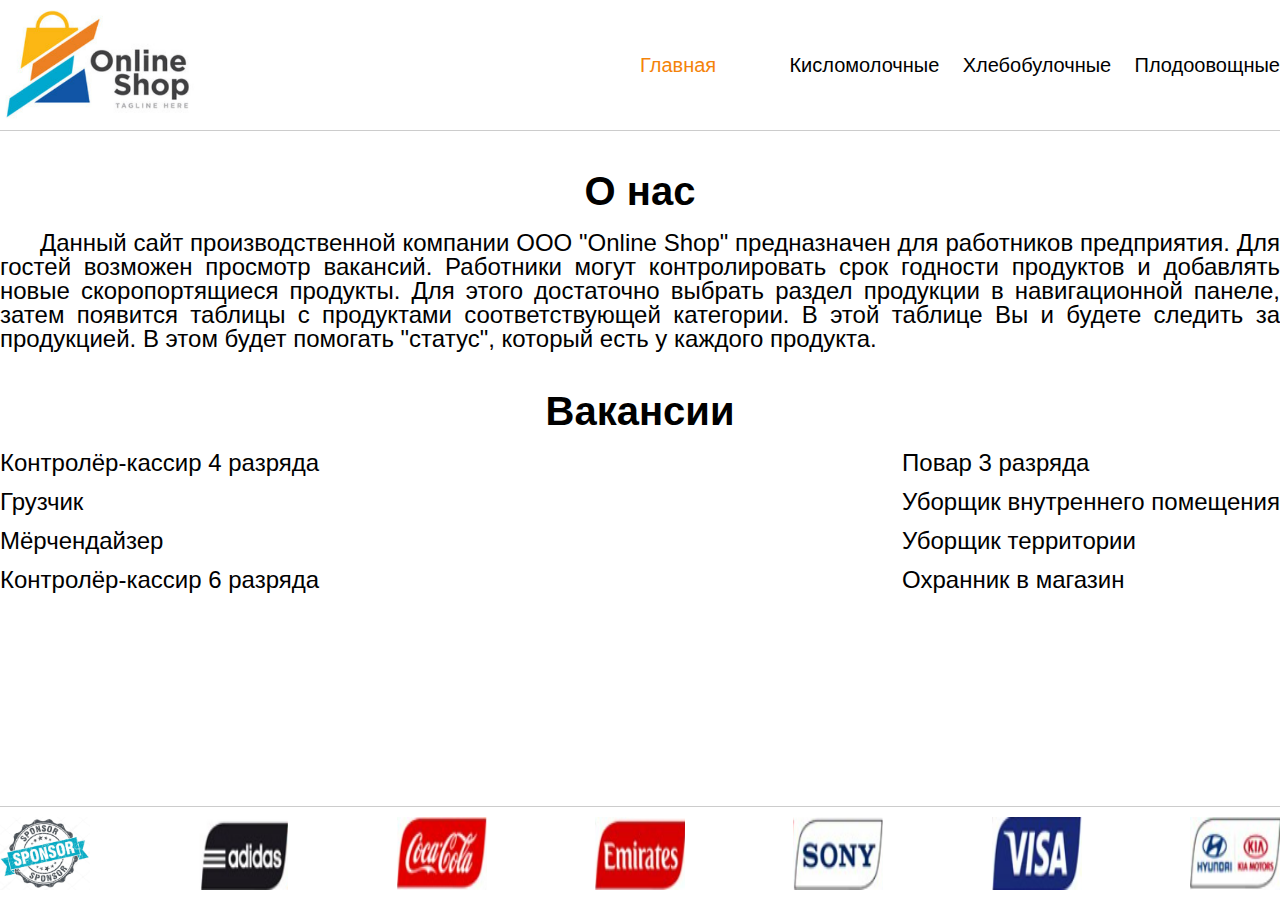
==== pages/index.html @ ae7d0405 "init: create project" ====
<!DOCTYPE html>
<html lang="en">
<head>
    <meta charset="UTF-8">
    <meta http-equiv="X-UA-Compatible" content="IE=edge">
    <meta name="viewport" content="width=device-width, initial-scale=1.0">
    <link rel="stylesheet" href="../css/style.css">
    <title>EWT</title>
</head>
<body>
    <div class="wrapper">
        <header>
            <div class="content">
                <div class="logo">
                    <img class="logo__img" src="../images/logo.png" alt="logo">
                </div>
                <nav class="navbar">
                    <ul class="navbar-list">
                        <li><a href="index.html" class="navbar-list__item main__link active__link">Главная</a></li>
                        <li><a href="firstPage.html" class="navbar-list__item first__link">Кисломолочные</a></li>
                        <li><a href="secondPage.html" class="navbar-list__item second__link">Хлебобулочные</a></li>
                        <li><a href="thirdPage.html" class="navbar-list__item third__link">Плодоовощные</a></li>
                    </ul>
                </nav>
            </div>
        </header>
        <main>
            <div class="main__content">
                <h2>О нас</h2>
                <p class="about__us">
                    Данный сайт производственной компании ООО "Online Shop" предназначен для работников предприятия. Для гостей возможен просмотр вакансий. Работники могут контролировать срок годности продуктов и добавлять новые скоропортящиеся продукты. Для этого достаточно выбрать раздел продукции в навигационной панеле, затем появится таблицы с продуктами соответствующей категории. В этой таблице Вы и будете следить за продукцией. В этом будет помогать "статус", который есть у каждого продукта.
                </p>
                <h2>Вакансии</h2>
                <div class="vacancy">
                    <ul class="vacancy__list">
                        <li class="vacancy__item">Контролёр-кассир 4 разряда</li>
                        <li class="vacancy__item">Грузчик</li>
                        <li class="vacancy__item">Мёрчендайзер</li>
                        <li class="vacancy__item">Контролёр-кассир 6 разряда</li>
                    </ul>
                    <ul class="vacancy__list">
                        <li class="vacancy__item">Повар 3 разряда</li>
                        <li class="vacancy__item">Уборщик внутреннего помещения</li>
                        <li class="vacancy__item">Уборщик территории</li>
                        <li class="vacancy__item">Охранник в магазин</li>
                    </ul>
                </div>
            </div>
        </main>
        <footer>
            <div class="content">
                <img class="sponsor" src="../images/sponsor1.jpg" alt="sponsor1">
                <img class="sponsor" src="../images/sponsor2.png" alt="sponsor2">
                <img class="sponsor" src="../images/sponsor3.png" alt="sponsor3">
                <img class="sponsor" src="../images/sponsor4.png" alt="sponsor4">
                <img class="sponsor" src="../images/sponsor5.png" alt="sponsor5">
                <img class="sponsor" src="../images/sponsor6.png" alt="sponsor6">
                <img class="sponsor" src="../images/sponsor7.png" alt="sponsor7">
            </div>
        </footer>
    </div>
    <script src="../script.js"></script>
</body>
</html>
---- css/style.css ----
* {
  padding: 0;
  margin: 0;
  border: 0;
}

*, *:before, *:after {
  -webkit-box-sizing: border-box;
  box-sizing: border-box;
}

:focus, :active {
  outline: none;
}

a:focus, a:active {
  outline: none;
}

nav, footer, header, aside {
  display: block;
}

html, body {
  height: 100%;
  width: 100%;
  font-size: 100%;
  line-height: 1;
  font-size: 14px;
  -ms-text-size-adjust: 100%;
  -moz-text-size-adjust: 100%;
  -webkit-text-size-adjust: 100%;
}

input, button, textarea {
  font-family: inherit;
}

button {
  background: transparent;
  outline: none;
  border: 0;
}

input::-ms-clear {
  display: none;
}

button {
  cursor: pointer;
}

button::-moz-focus-inner {
  padding: 0;
  border: 0;
}

a, a:visited {
  text-decoration: none;
}

a:hover {
  text-decoration: none;
}

ul li {
  list-style: none;
}

img {
  vertical-align: top;
}

h1, h2, h3, h4, h5, h6 {
  font-size: inherit;
  font-weight: 400;
}

html,
body {
  height: 100%;
  font-family: -apple-system, BlinkMacSystemFont, 'Segoe UI', Roboto, Oxygen, Ubuntu, Cantarell, 'Open Sans', 'Helvetica Neue', sans-serif;
}

.wrapper {
  min-height: 100%;
  display: -webkit-box;
  display: -ms-flexbox;
  display: flex;
  -webkit-box-orient: vertical;
  -webkit-box-direction: normal;
      -ms-flex-direction: column;
          flex-direction: column;
}

header {
  border-bottom: 1px solid rgba(0, 0, 0, 0.201);
}

.main__content {
  max-width: 1400px;
  margin: 0 auto;
}

main {
  -webkit-box-flex: 1;
      -ms-flex: 1 1 auto;
          flex: 1 1 auto;
}

.content {
  padding: 10px 0;
  max-width: 1400px;
  margin: 0 auto;
  display: -webkit-box;
  display: -ms-flexbox;
  display: flex;
  -webkit-box-pack: justify;
      -ms-flex-pack: justify;
          justify-content: space-between;
}

.logo__img {
  width: 200px;
}

.navbar {
  width: 50%;
}

.navbar-list {
  display: -webkit-box;
  display: -ms-flexbox;
  display: flex;
  -webkit-box-pack: justify;
      -ms-flex-pack: justify;
          justify-content: space-between;
  height: 100%;
}

.navbar-list li {
  -ms-flex-item-align: center;
      -ms-grid-row-align: center;
      align-self: center;
}

.navbar-list__item {
  color: black;
  font-size: 20px;
  -webkit-transition: .2s;
  transition: .2s;
}

.navbar-list__item:hover {
  color: #f4830a;
}

.active__link {
  color: #f4830a;
}

.main__link {
  margin-right: 50px;
}

h2 {
  font-size: 40px;
  text-align: center;
  margin-top: 40px;
  margin-bottom: 20px;
  font-weight: 600;
}

.about__us {
  font-size: 24px;
  text-align: justify;
  text-indent: 40px;
}

.vacancy {
  display: -webkit-box;
  display: -ms-flexbox;
  display: flex;
  -webkit-box-pack: justify;
      -ms-flex-pack: justify;
          justify-content: space-between;
}

.vacancy__item {
  font-size: 24px;
  margin-bottom: 15px;
}

footer {
  border-top: 1px solid rgba(0, 0, 0, 0.201);
}

.sponsor {
  width: 90px;
}

.table__header {
  font-size: 22px;
  width: 70%;
  margin: 0 auto;
  display: -webkit-box;
  display: -ms-flexbox;
  display: flex;
}

.table__header li {
  margin-right: 97px;
}

.table__header li.table__status {
  margin-right: 0;
}

.table__column {
  width: 110px;
  margin-right: 110px;
}

.table .status {
  margin-right: 0;
}

.table__item {
  font-size: 22px;
  display: -webkit-box;
  display: -ms-flexbox;
  display: flex;
  width: 70%;
  margin: 0 auto;
  margin-top: 20px;
  position: relative;
}

.table__item::after {
  content: "";
  position: absolute;
  bottom: -10px;
  width: 100%;
  height: 1px;
  background-color: black;
}

.between {
  width: 70%;
  margin: 0 auto;
  height: 3px;
  background-color: black;
  margin-top: 10px;
}
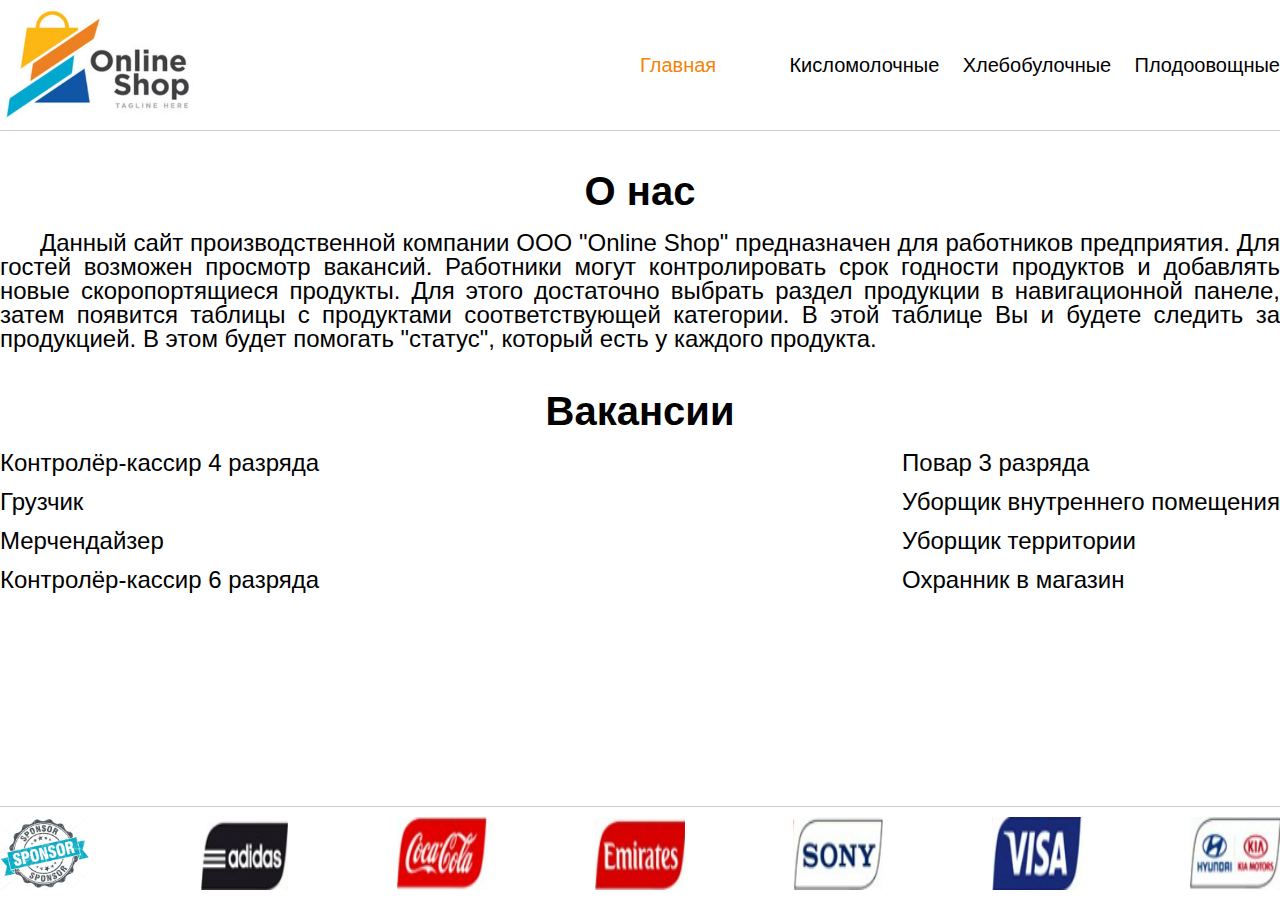
==== commit c4604637: "refactor: fix mistake in text" ====
--- a/pages/index.html
+++ b/pages/index.html
@@ -35,7 +35,7 @@
                     <ul class="vacancy__list">
                         <li class="vacancy__item">Контролёр-кассир 4 разряда</li>
                         <li class="vacancy__item">Грузчик</li>
-                        <li class="vacancy__item">Мёрчендайзер</li>
+                        <li class="vacancy__item">Мерчендайзер</li>
                         <li class="vacancy__item">Контролёр-кассир 6 разряда</li>
                     </ul>
                     <ul class="vacancy__list">
